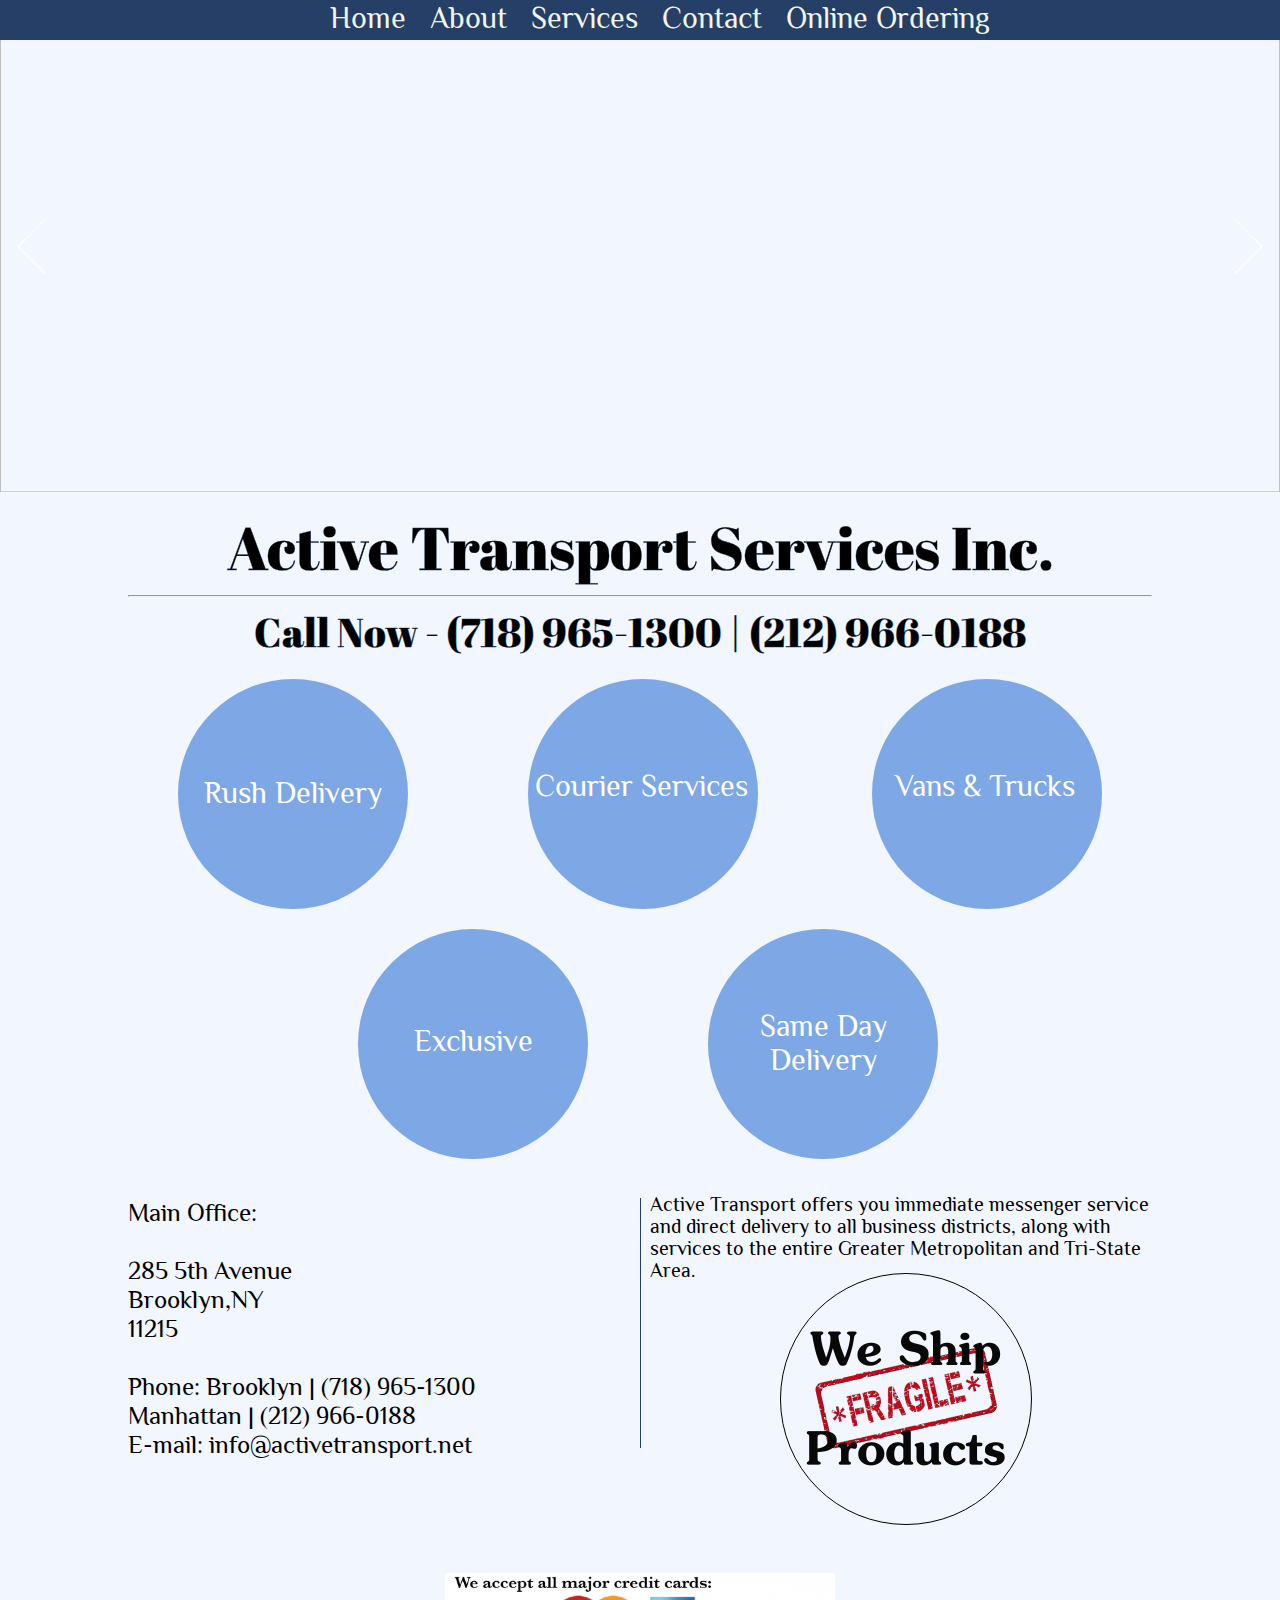
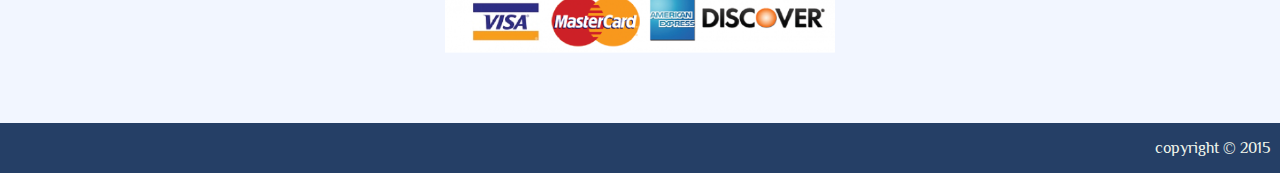
==== index.html @ a92ba281 "added files" ====
<!DOCTYPE html>
<html>

<link rel="stylesheet" type="text/CSS" href="style.css">
<meta name="viewport" content="width=device-width,initial-scale=1.0"/>
<link rel='stylesheet' media='screen and (max-width: 639px)' href='stylemobile.css' />
<link rel='stylesheet' media='screen and (min-width:640px) and (max-width: 785px)' href='landmobile.css' />
<meta charset="uft-8">
<meta name="viewport" content="width=device-width, initial-scale=1" />

<head>

	<link href='https://fonts.googleapis.com/css?family=Philosopher' rel='stylesheet' type='text/css'>	
	<link href='https://fonts.googleapis.com/css?family=Playfair+Display:400,900' rel='stylesheet' type='text/css'>
	<link href='https://fonts.googleapis.com/css?family=Abril+Fatface' rel='stylesheet' type='text/css'>
	<link href='https://fonts.googleapis.com/css?family=Dancing+Script:400,700' rel='stylesheet' type='text/css'>
	<script type="text/javascript" src="js/jquery-1.9.1.min.js"></script>
    <script type="text/javascript" src="js/jssor.slider.mini.js"></script>
	<title>Active Transport Services</title>
</head>

<body>
	<div id="banner">
	
		<nav>
			<ul>
				<li class="H"><a href="index.html">Home</li></a>
				<li><a href="about.html">About</li></a>
				<li><a href="services.html">Services</li></a>
				<li><a href="contact.html">Contact</li></a>
				<li><a href="online.html">Online Ordering</li></a>
			</ul>
		</nav>
	</div>	
	<div id="mainpic">
	
		   <div id="jssor_1" style="position: relative; margin: 0 auto; top: 0px; left: 0px; width: 1300px; height: 500px; overflow: hidden; visibility: hidden;">
        <!-- Loading Screen -->
        <div data-u="loading" style="position: absolute; top: 0px; left: 0px;">
            <div style="filter: alpha(opacity=70); opacity: 0.7; position: absolute; display: block; top: 0px; left: 0px; width: 100%; height: 100%;"></div>
            <div style="position:absolute;display:block;background:url('img/loading.gif') no-repeat center center;top:0px;left:0px;width:100%;height:100%;"></div>
        </div>
        <div data-u="slides" style="cursor: default; position: relative; top: 0px; left: 0px; width: 1300px; height: 500px; overflow: hidden;">
            <div data-p="225.00" style="display: none;">
                <img data-u="image" src="img/red.jpg" />
                
                <div data-u="caption" data-t="0" style="position: absolute; top: 100px; left: 600px; width: 445px; height: 300px;">
                   
                    
                    
                    
     
               </div>
                <div data-u="caption" data-t="5" style="position: absolute; top: 120px; left: 650px; width: 470px; height: 220px;">
                   
                    <div style="position: absolute; top: 4px; left: 45px; width: 379px; height: 213px; overflow: hidden;">
                       
                    </div>
                    
     
             </div>
            </div>
            <div data-p="225.00" style="display: none;">
                <img data-u="image" src="img/purple.jpg" />
            </div>
            <div data-p="225.00" style="display: none;">
                <img data-u="image" src="img/blue.jpg" />
            </div>
        </div>
        <!-- Bullet Navigator--> 
        <div data-u="navigator" class="jssorb05" style="bottom:16px;right:6px;" data-autocenter="1"> 
            <!-- bullet navigator item prototype -->
            <div data-u="prototype" style="width:16px;height:16px;"></div>
        </div>
        <!-- Arrow Navigator -->
        <span data-u="arrowleft" class="jssora22l" style="top:300px;left:12px;width:40px;height:58px;" data-autocenter="2"></span>
        <span data-u="arrowright" class="jssora22r" style="top:300px;right:12px;width:40px;height:58px;" data-autocenter="2"></span>
        
    </div>
		
	</div>

		
	<div id="midcontent">
		<p id="title"> Active Transport Services Inc.</p>
			<hr>
        <p id="title2"> Call Now - (718) 965-1300 | (212) 966-0188 </p>
        <p id="title3"> Call Now - (718) 965-1300 | (212) 966-0188 </p>
        <div id="buttonWrapper">
    		<div id="serv1"><p class="sdd">Rush Delivery</p></div>
    		<div id="serv2"><p class="cs">Courier Services</p></div>
    		<div id="serv3"><p class="vt">Vans & Trucks</p></div>
            <div id="serv4"><p class="c4">Exclusive</p></div>
            <div id="serv5"><p class="c5">Same Day Delivery</p></div>
        </div>
	</div>

	<div id="bcontent">
		<div id="tbox">
			<p id="info">Main Office:<br><br>285 5th Avenue<br>Brooklyn,NY<br>11215 <br><br>
				Phone: Brooklyn | (718) 965-1300 <br> Manhattan | (212) 966-0188<br>E-mail: info@activetransport.net
			</p>
			<!--div id="map">
				<script type="text/javascript"
						src="http://www.webestools.com/google_map_gen.js?lati=40.6736379&long=-73.98220400000002&zoom=18&width=512&height=300&mapType=normal&map_btn_normal=yes&map_btn_satelite=yes&map_btn_mixte=yes&map_small=yes&marqueur=yes&info_bulle=">
						
						</script><br /><a href="http://www.webestools.com/google-maps-code-generator-insert-map-on-website-javascript-free-google-map-script.html"></a>
			</div-->
			
			<div id="mobilemap">
				<script type="text/javascript"
						src="http://www.webestools.com/google_map_gen.js?lati=40.6736379&long=-73.98220400000002&zoom=18&width=360&height=200&mapType=normal&map_btn_normal=yes&map_btn_satelite=yes&map_btn_mixte=yes&map_small=yes&marqueur=yes&info_bulle=">
						
						</script><br /><a href="http://www.webestools.com/google-maps-code-generator-insert-map-on-website-javascript-free-google-map-script.html"></a>
			</div>
		</div>
			
		<div id="bbox">
			<p class="description">Active Transport offers you immediate messenger service and direct delivery to all business districts, along with services to the entire Greater Metropolitan and Tri-State Area.</p>
			
			<img src="Fragile.png" id="fragile"/>
		</div>
	</div>

    <div id="cardContainer">
        <img id="cardimg" src="img/cardinfo.png">
    </div>
	
	<div id="footer">
		<p id="foot">copyright &copy; 2015</p>
	</div>
	
</body>
<script>
        jQuery(document).ready(function ($) {
            
            var jssor_1_SlideoTransitions = [
              [{b:5500.0,d:3000.0,o:-1.0,r:240.0,e:{r:2.0}}],
              [{b:-1.0,d:1.0,o:-1.0,c:{x:51.0,t:-51.0}},{b:0.0,d:1000.0,o:1.0,c:{x:-51.0,t:51.0},e:{o:7.0,c:{x:7.0,t:7.0}}}],
              [{b:-1.0,d:1.0,o:-1.0,sX:9.0,sY:9.0},{b:1000.0,d:1000.0,o:1.0,sX:-9.0,sY:-9.0,e:{sX:2.0,sY:2.0}}],
              [{b:-1.0,d:1.0,o:-1.0,r:-180.0,sX:9.0,sY:9.0},{b:2000.0,d:1000.0,o:1.0,r:180.0,sX:-9.0,sY:-9.0,e:{r:2.0,sX:2.0,sY:2.0}}],
              [{b:-1.0,d:1.0,o:-1.0},{b:3000.0,d:2000.0,y:180.0,o:1.0,e:{y:16.0}}],
              [{b:-1.0,d:1.0,o:-1.0,r:-150.0},{b:7500.0,d:1600.0,o:1.0,r:150.0,e:{r:3.0}}],
              [{b:10000.0,d:2000.0,x:-379.0,e:{x:7.0}}],
              [{b:10000.0,d:2000.0,x:-379.0,e:{x:7.0}}],
              [{b:-1.0,d:1.0,o:-1.0,r:288.0,sX:9.0,sY:9.0},{b:9100.0,d:900.0,x:-1400.0,y:-660.0,o:1.0,r:-288.0,sX:-9.0,sY:-9.0,e:{r:6.0}},{b:10000.0,d:1600.0,x:-200.0,o:-1.0,e:{x:16.0}}]
            ];
            
            var jssor_1_options = {
              $AutoPlay: true,
              $SlideDuration: 850,
              $SlideEasing: $Jease$.$OutQuint,
              $CaptionSliderOptions: {
                $Class: $JssorCaptionSlideo$,
                $Transitions: jssor_1_SlideoTransitions
              },
              $ArrowNavigatorOptions: {
                $Class: $JssorArrowNavigator$
              },
              $BulletNavigatorOptions: {
                $Class: $JssorBulletNavigator$
              }
            };
            
            var jssor_1_slider = new $JssorSlider$("jssor_1", jssor_1_options);
            
            //responsive code begin
            //you can remove responsive code if you don't want the slider scales while window resizes
            function ScaleSlider() {
                var refSize = jssor_1_slider.$Elmt.parentNode.clientWidth;
                if (refSize) {
                    refSize = Math.min(refSize, 1920);
                    jssor_1_slider.$ScaleWidth(refSize);
                }
                else {
                    window.setTimeout(ScaleSlider, 30);
                }
            }
            ScaleSlider();
            $(window).bind("load", ScaleSlider);
            $(window).bind("resize", ScaleSlider);
            $(window).bind("orientationchange", ScaleSlider);
            //responsive code end
        });
    </script>
 <style>
        
        /* jssor slider bullet navigator skin 05 css */
        /*
        .jssorb05 div           (normal)
        .jssorb05 div:hover     (normal mouseover)
        .jssorb05 .av           (active)
        .jssorb05 .av:hover     (active mouseover)
        .jssorb05 .dn           (mousedown)
        */
        .jssorb05 {
            position: absolute;
        }
        .jssorb05 div, .jssorb05 div:hover, .jssorb05 .av {
            position: absolute;
            /* size of bullet elment */
            width: 16px;
            height: 16px;
            overflow: hidden;
            cursor: pointer;
        }
        .jssorb05 div { background-position: -7px -7px; }
        .jssorb05 div:hover, .jssorb05 .av:hover { background-position: -37px -7px; }
        .jssorb05 .av { background-position: -67px -7px; }
        .jssorb05 .dn, .jssorb05 .dn:hover { background-position: -97px -7px; }

        /* jssor slider arrow navigator skin 22 css */
        /*
        .jssora22l                  (normal)
        .jssora22r                  (normal)
        .jssora22l:hover            (normal mouseover)
        .jssora22r:hover            (normal mouseover)
        .jssora22l.jssora22ldn      (mousedown)
        .jssora22r.jssora22rdn      (mousedown)
        */
        .jssora22l, .jssora22r {
            display: block;
            position: absolute;
            /* size of arrow element */
            width: 40px;
            height: 58px;
            cursor: pointer;
            background: url('img/a22.png') center center no-repeat;
            overflow: hidden;
        }
        .jssora22l { background-position: -10px -31px; }
        .jssora22r { background-position: -70px -31px; }
        .jssora22l:hover { background-position: -130px -31px; }
        .jssora22r:hover { background-position: -190px -31px; }
        .jssora22l.jssora22ldn { background-position: -250px -31px; }
        .jssora22r.jssora22rdn { background-position: -310px -31px; }
    </style>
</html>
---- style.css ----
body{
	margin:0px;
	background-color: #F2F6FF;
}

img{
	width:100%;
	height:100%;
}

#banner{
	position:fixed;
	width:100%;
	height:40px;
	background:#253F66;
	z-index:999;

}
		
nav{
	position:relative;
	margin:auto;
	margin-top:-15px;
	text-align:center;
	width:100%;
	height:40px;
}
	
li{
	display:inline;
	font-size:30px;
	padding:10px;
	color:#f1f6ec;
	font-family: 'Philosopher', sans-serif;
	
}

a{
text-decoration:none;
color:#f1f6ec;
}

li:hover{	
  text-shadow: 0px 0px 20px #3c5523;	
}

.H:active{
text-shadow: 0px 0px 20px #3c5523;
}

#mainpic{
	position:relative;
	margin:auto;
	text-align:center;
}
	

#midcontent{
	position:relative;
	margin:auto;
	margin-top:15px;
	width:1024px;
	height:400px;
	border-radius:5px;
}

#title{
position:relative;
margin:auto;
text-align:center;
width:100%;
color:#000;
font-size:60px;
font-family: 'Abril Fatface', cursive;
-webkit-text-stroke: .3px #253F66;

}

#title2{
position:relative;
margin:auto;
display: block;
text-align:center;
width:100%;
color:#000;
font-size:40px;
font-family: 'Abril Fatface', cursive;
-webkit-text-stroke: .3px #253F66;

}
#title3{
position:relative;
margin:auto;
display: none;
margin-left: 100px;
text-align:center;
width:100%;
color:#000;
font-size:40px;
font-family: 'Abril Fatface', cursive;
-webkit-text-stroke: .3px #253F66;

}

#buttonWrapper {
	position: relative;
	width: 100%;
	height: 400px;
	margin-top: 20px;
}

#serv1{
	position:absolute;
	left:50px;
	background:#7EA7E5;
	border-radius:100%;
	width:230px;
	height:230px;
}
	
#serv1:hover{
	box-shadow: 0px 0px 20px #000;
}
	






#serv4{
	position:absolute;
	top: 250px;
	left:230px;
	background:#7EA7E5;
	border-radius:100%;
	width:230px;
	height:230px;
}
	
#serv4:hover{
	box-shadow: 0px 0px 20px #000;
}



.c4{
	position:absolute;
	color:#fff;
	font-size:30px;
	text-align:center;
		left:0;
		right:0;
	top:65px;
	font-family: 'Philosopher', sans-serif;
}






#serv5{
	position:absolute;
	top: 250px;
	left:580px;
	background:#7EA7E5;
	border-radius:100%;
	width:230px;
	height:230px;
}
	
#serv5:hover{
	box-shadow: 0px 0px 20px #000;
}



.c5{
	position:absolute;
	color:#fff;
	font-size:30px;
	text-align:center;
		left:0;
		right:0;
	top:50px;
	font-family: 'Philosopher', sans-serif;
}







.sdd{
	position:absolute;
	color:#fff;
	font-size:30px;
	text-align:center;
	top:29%;
		left:0;
		right:0;
	font-family: 'Philosopher', sans-serif;
}
	
#serv2{
	position:absolute;
	left:400px;
	background:#7EA7E5;
	border-radius:100%;
	width:230px;
	height:230px;
}
	
#serv2:hover{
	box-shadow: 0px 0px 20px #000;
}	
		
.cs{
	position:absolute;
	color:#fff;
	font-size:30px;
	text-align:center;
	top:60px;
	left:7px;
	font-size:30px;
	font-family: 'Philosopher', sans-serif;
}

#serv3{
	position:absolute;
	/*top:100px;*/
	right:50px;
	background:#7EA7E5;
	border-radius:100%;
	width:230px;
	height:230px;
}
	
#serv3:hover{
	box-shadow: 0px 0px 20px #000;
}	

.vt{
	position:absolute;
	color:#fff;
	font-size:30px;
	text-align:center;
	top:60px;
	left:23px;
	font-size:30px;
	font-family: 'Philosopher', sans-serif;
}	
	
#bcontent{
	position:relative;
	width:1024px;
	/* below is original box height with google maps
	height:600px; */
	/* below is box height without google maps */
	height: 400px;
	margin:auto;
	margin-top: 266px;
}

#tbox{
	position:absolute;
	width:512px;
	height:600px;

}

#info{
	/*position:absolute;*/
	top:260px;
	width:512px;
	height:250px;
	color:#000;
	font-size:25px;
	/*padding-top:50px;*/
	text-align:left;
	font-family: 'Philosopher', sans-serif;
	border-right: solid 1px #253F66;
}

#map{
	position:absolute;
	top:25px;
	display:inline;
}
	
#mobilemap{
	position:absolute;
	top:0px;
	display:none;
	left:5px;
}
	
#bbox{
	position:absolute;
	width:512px;
	left:512px;
	height:600px;
}
	
.description{
	position:absolute;
	left:10px;
	color:#000;
	font-family: 'Philosopher', sans-serif;
	font-size:20px;
	width:512px;
	height:300px;
	text-align:left;
}
	
#fragile{
	position:absolute;
	top:100px;
	right:120px;
	width:auto;
	height:250px;
	border-radius:100%;
	border:1px solid black;
	
}




#cardContainer {
	position: relative;
	margin-right: auto;
	margin-left: auto;
	margin-bottom: 60px;
	left: 0;
	right: 0;
	width: 390px;
	height: 90px;
}

#cardimg {
	width: 100%;
	height: 100%;
}



#footer {
width:100%;
height:50px;
position:relative;
background:#253F66;
}

#foot {
color:#f1f6ec;
position:absolute;
right:10px;
font-family: 'Philosopher', sans-serif;
}





@media (max-width: 875px) {
	li {
		font-size:20px;
	}

	nav {
   		margin-top: -8px;
   	}


}
---- stylemobile.css ----
@media screen and (max-width:639px){
body{
	margin:0px;
	background-color: #F2F6FF;
}
img{
	width: 100%;
	height:100%;
	}

#banner{
	position: fixed;
	width:100%;
	height:40px;
	background: #253F66;
	}

nav{
	position:relative;
	left:-15px;
	margin-top:-6px;
	text-align:left;
	width:375px;
	height:40px;
	}

li{
	display:inline;
	font-size:15px;
	padding:3px;
	color:#f1f6ec;
	font-family: 'Philosopher', sans-serif;
	}

a{
	text-decoration:none;
	color:#f1f6ec;
	}

li:hover{
	text-shadow:0px 0px 0px #3c5523;
	}

.H:active{
	text-shadow: 0px 0px 20px #3c5523;
	}
	
#mainpic{
	position:relative;
	margin:auto;
	width:100%;
	}

#midcontent{
	position:relative;
	margin:auto;
	width:370px;
	height:200px;
	border-radius:5px;
	}

#title{
	position:relative;
	margin:auto;
	text-align:center;
	width:370px;
	color:#000;
	font-size:25.5px;
	font-family: 'Abril Fatface', cursive;
	-webkit-text-stroke: .3px #253F66;
	}
	#title2{
	position:relative;
	margin:auto;
	display: none;
	text-align:center;
	width:370px;
	color:#000;
	font-size:28px;
	font-family: 'Abril Fatface', cursive;
	-webkit-text-stroke: .3px #253F66;
	}
#title3{
	position:relative;
	margin:auto;
	display: block;
	margin-left:;
	text-align:center;
	width:370px;
	color:#000;
	font-size:18px;
	font-family: 'Abril Fatface', cursive;
	-webkit-text-stroke: .3px #253F66;
	}
#serv1{
	position:absolute;
	top:5%;
	left:10px;
	background:#7EA7E5;
	border-radius:100%;
	width:113px;
	height:113px;
	}
	
#serv1:hover{
	box-shadow:0px 0px 0px #000;
	}
	
.sdd{
    left: 0;
    right: 0;
    top: 0;
    bottom: 0;
    margin-left: auto;
    margin-right: auto;
    font-size: 1.4em;
padding-top: 8.5%;
	}
	
#serv2{
	position:absolute;
	top:5%;
	left:130px;
	background:#7EA7E5;
	border-radius:100%;
	width:113px;
	height:113px;
	}
	
#serv2:hover{
	box-shadow:0px 0px 0px #000;
	}
	
.cs{
    left: 0;
    right: 0;
    top: 0;
    bottom: 0;
    margin-left: auto;
    margin-right: auto;
    font-size: 1.4em;
	padding-top: 8.5%;
	}	
	
#serv3{
	position:absolute;
	top:5%;
	left:250px;
	background:#7EA7E5;
	border-radius:100%;
	width:113px;
	height:113px;
	}
	
#serv3:hover{
	box-shadow:0px 0px 0px #000;
	}

	#serv4{
	position:absolute;
	top:37%;
	left:190px;
	background:#7EA7E5;
	border-radius:100%;
	width:113px;
	height:113px;
	}
	
#serv4:hover{
	box-shadow:0px 0px 0px #000;
	}
	
.vt{
    left: 0;
    right: 0;
    top: 0;
    bottom: 0;
    margin-left: auto;
    margin-right: auto;
    font-size: 1.4em;
	padding-top: 8.5%;
	}	

	.c4{
    left: 0;
    right: 0;
    top: 10px;
    bottom: 0;
    margin-left: auto;
    margin-right: auto;
    font-size: 1.4em;
	padding-top: 8.5%;
	}

	#serv5{
	position:absolute;
	top:37%;
	left:70px;
	background:#7EA7E5;
	border-radius:100%;
	width:113px;
	height:113px;
	}
	
#serv5:hover{
	box-shadow:0px 0px 0px #000;
	}
		.c5{
    left: 0;
    right: 0;
    top: 0;
    bottom: 0;
    margin-left: auto;
    margin-right: auto;
    font-size: 1.4em;
	padding-top: 8.5%;
	}

#bcontent{
	position:relative;
	width:370px;
	height:700px;
	margin:auto;
	
	}	
	
#tbox{
	position:absolute;
	width:370px;
	height:410px;
	top: 270px;
	}
	
#info{
	position:absolute;
	top:150px;
	width:370px;
	height:250px;
	color:#000;
	font-size:20px;
	padding-top:50px;
	text-align:left;
	font-family: 'Philosopher', sans-serif;
	}
	
#map{
	position:absolute;
	top:25px;
	display:none;
	}
	
#mobilemap{
	position:absolute;
	top:-50px;
	display:inline;
	left:5px;
}

#bbox{
	position:absolute;
	width:370px;
	top:105%;
	left:0;
	height:300px;
	}
	
.description{
	position:absolute;
	left:0;
	color:#253F66;
	font-family: 'Philosopher', sans-serif;
	font-size:20px;
	width:370px;
	height:300px;
	text-align:center;
	}
	
#fragile{
	position:absolute;
	top:150px;
	right:110px;
	width:150px;
	height:auto;
	border-radius:100%;
	border: 1px solid black;
	}
	
#footer{
	position:relative;
	top:330px;
	width:100%;
	background:#253F66;
	}

#foot{
    color: #f1f6ec;
    text-align: center;
    position: relative;
    bottom: -15px;
    left: 0px;
    /* right: 120px; */
    font-family: 'Philosopher', sans-serif;
}

#cardContainer{
	top: 370px;
}
---- landmobile.css ----
@media only screen and (min-width:640px) and (max-width: 785px) {
body{
	margin:0px;
	background-color: black;
}
img{
	width: 100%;
	height:100%;
	}

#banner{
	position: fixed;
	width:100%;
	height:40px;
	background: #253F66;
	}

nav{
	position:relative;
	left:-15px;
	margin-top:-6px;
	text-align:left;
	width:375px;
	height:40px;
	}

li{
	display:inline;
	font-size:15px;
	padding:3px;
	color:#f1f6ec;
	font-family: 'Philosopher', sans-serif;
	}

a{
	text-decoration:none;
	color:#f1f6ec;
	}

li:hover{
	text-shadow:0px 0px 0px #3c5523;
	}

.H:active{
	text-shadow: 0px 0px 20px #3c5523;
	}
	
#mainpic{
	position:relative;
	margin:auto;
	width:100%;
	}

#midcontent{
	position:relative;
	margin:auto;
	width:370px;
	height:200px;
	border-radius:5px;
	}

#title{
	position:relative;
	margin:auto;
	text-align:center;
	width:370px;
	color:#000;
	font-size:25.5px;
	font-family: 'Abril Fatface', cursive;
	-webkit-text-stroke: .3px #253F66;
	}
	#title2{
	position:relative;
	margin:auto;
	display: none;
	text-align:center;
	width:370px;
	color:#000;
	font-size:28px;
	font-family: 'Abril Fatface', cursive;
	-webkit-text-stroke: .3px #253F66;
	}
#title3{
	position:relative;
	margin:auto;
	display: block;
	margin-left:;
	text-align:center;
	width:370px;
	color:#000;
	font-size:18px;
	font-family: 'Abril Fatface', cursive;
	-webkit-text-stroke: .3px #253F66;
	}
#serv1{
	position:absolute;
	top:5%;
	left:10px;
	background:#7EA7E5;
	border-radius:100%;
	width:113px;
	height:113px;
	}
	
#serv1:hover{
	box-shadow:0px 0px 0px #000;
	}
	
.sdd{
    left: 0;
    right: 0;
    top: 0;
    bottom: 0;
    margin-left: auto;
    margin-right: auto;
    font-size: 1.4em;
padding-top: 8.5%;
	}
	
#serv2{
	position:absolute;
	top:5%;
	left:130px;
	background:#7EA7E5;
	border-radius:100%;
	width:113px;
	height:113px;
	}
	
#serv2:hover{
	box-shadow:0px 0px 0px #000;
	}
	
.cs{
    left: 0;
    right: 0;
    top: 0;
    bottom: 0;
    margin-left: auto;
    margin-right: auto;
    font-size: 1.4em;
	padding-top: 8.5%;
	}	
	
#serv3{
	position:absolute;
	top:5%;
	left:250px;
	background:#7EA7E5;
	border-radius:100%;
	width:113px;
	height:113px;
	}
	
#serv3:hover{
	box-shadow:0px 0px 0px #000;
	}

	#serv4{
	position:absolute;
	top:37%;
	left:190px;
	background:#7EA7E5;
	border-radius:100%;
	width:113px;
	height:113px;
	}
	
#serv4:hover{
	box-shadow:0px 0px 0px #000;
	}
	
.vt{
    left: 0;
    right: 0;
    top: 0;
    bottom: 0;
    margin-left: auto;
    margin-right: auto;
    font-size: 1.4em;
	padding-top: 8.5%;
	}	

	.c4{
    left: 0;
    right: 0;
    top: 10px;
    bottom: 0;
    margin-left: auto;
    margin-right: auto;
    font-size: 1.4em;
	padding-top: 8.5%;
	}

	#serv5{
	position:absolute;
	top:37%;
	left:70px;
	background:#7EA7E5;
	border-radius:100%;
	width:113px;
	height:113px;
	}
	
#serv5:hover{
	box-shadow:0px 0px 0px #000;
	}
		.c5{
    left: 0;
    right: 0;
    top: 0;
    bottom: 0;
    margin-left: auto;
    margin-right: auto;
    font-size: 1.4em;
	padding-top: 8.5%;
	}

#bcontent{
	position:relative;
	width:370px;
	height:700px;
	margin:auto;
	
	}	
	
#tbox{
	position:absolute;
	width:370px;
	height:410px;
	top: 270px;
	}
	
#info{
	position:absolute;
	top:150px;
	width:370px;
	height:250px;
	color:#000;
	font-size:20px;
	padding-top:50px;
	text-align:left;
	font-family: 'Philosopher', sans-serif;
	}
	
#map{
	position:absolute;
	top:25px;
	display:none;
	}
	
#mobilemap{
	position:absolute;
	top:-50px;
	display:inline;
	left:5px;
}

#bbox{
	position:absolute;
	width:370px;
	top:105%;
	left:0;
	height:300px;
	}
	
.description{
	position:absolute;
	left:0;
	color:#253F66;
	font-family: 'Philosopher', sans-serif;
	font-size:20px;
	width:370px;
	height:300px;
	text-align:center;
	}
	
#fragile{
	position:absolute;
	top:150px;
	right:110px;
	width:150px;
	height:auto;
	border-radius:100%;
	border: 1px solid black;
	}
	
#footer{
	position:relative;
	top:330px;
	width:100%;
	background:#253F66;
	}

#foot{
    color: #f1f6ec;
    text-align: center;
    position: relative;
    bottom: -15px;
    left: 0px;
    /* right: 120px; */
    font-family: 'Philosopher', sans-serif;
}

#cardContainer{
	top: 370px;	
	
	
	
	
}
	}
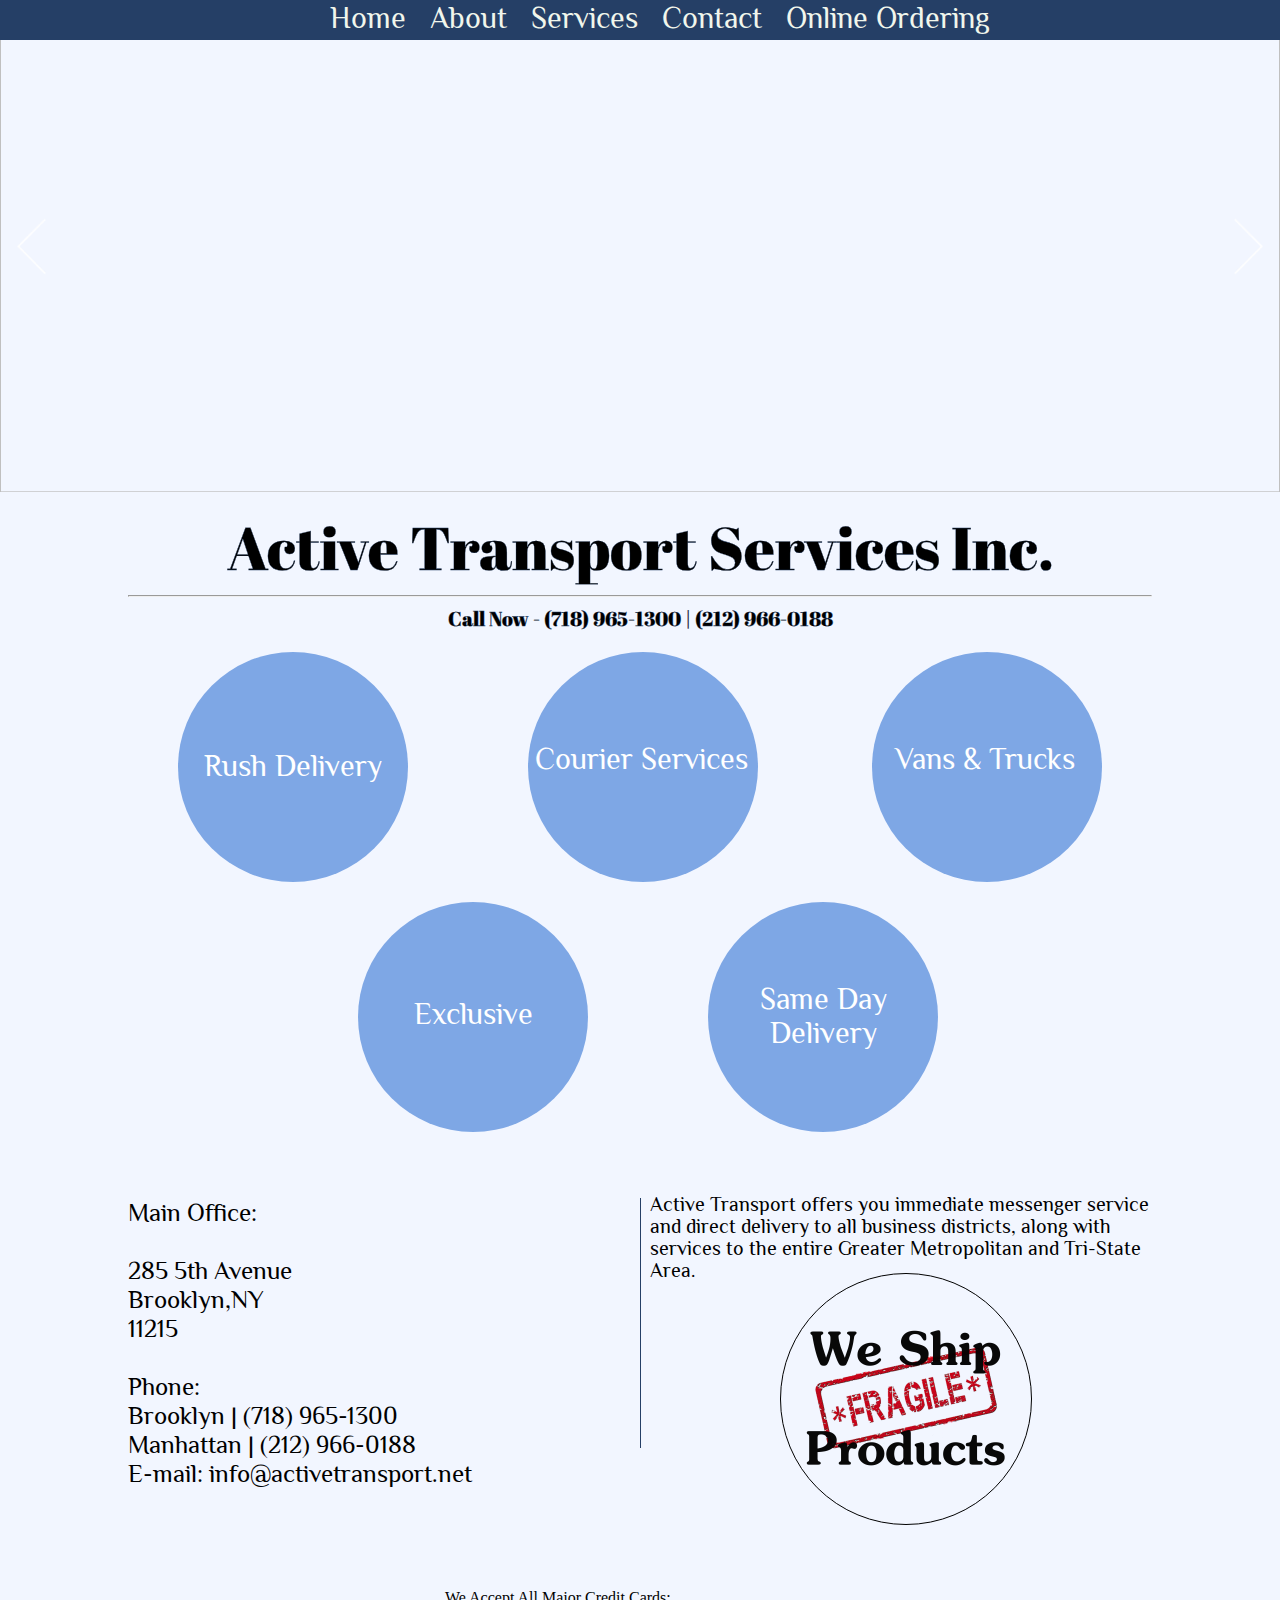
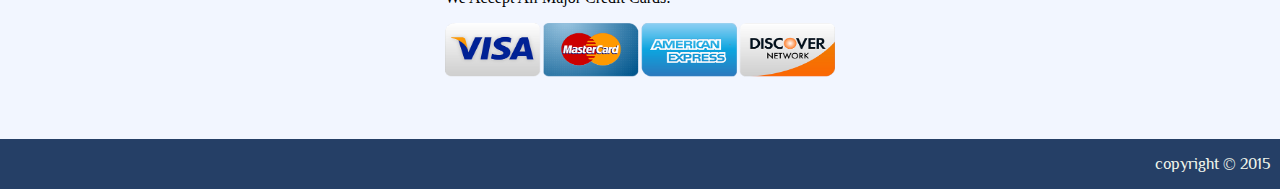
==== commit be8d3bb3: "added files" ====
--- a/index.html
+++ b/index.html
@@ -86,19 +86,20 @@
 			<hr>
         <p id="title2"> Call Now - (718) 965-1300 | (212) 966-0188 </p>
         <p id="title3"> Call Now - (718) 965-1300 | (212) 966-0188 </p>
-        <div id="buttonWrapper">
+
+     <div id="buttonWrapper">
     		<div id="serv1"><p class="sdd">Rush Delivery</p></div>
     		<div id="serv2"><p class="cs">Courier Services</p></div>
     		<div id="serv3"><p class="vt">Vans & Trucks</p></div>
             <div id="serv4"><p class="c4">Exclusive</p></div>
             <div id="serv5"><p class="c5">Same Day Delivery</p></div>
         </div>
-	</div>
+	</div> 
 
 	<div id="bcontent">
 		<div id="tbox">
 			<p id="info">Main Office:<br><br>285 5th Avenue<br>Brooklyn,NY<br>11215 <br><br>
-				Phone: Brooklyn | (718) 965-1300 <br> Manhattan | (212) 966-0188<br>E-mail: info@activetransport.net
+				Phone:<br> Brooklyn | (718) 965-1300 <br> Manhattan | (212) 966-0188 <br>E-mail: info@activetransport.net
 			</p>
 			<!--div id="map">
 				<script type="text/javascript"
@@ -123,7 +124,8 @@
 	</div>
 
     <div id="cardContainer">
-        <img id="cardimg" src="img/cardinfo.png">
+        <p>We Accept All Major Credit Cards:</p>
+        <img id="cardimg" src="img/cards_logo.png">
     </div>
 	
 	<div id="footer">
@@ -183,7 +185,8 @@
             //responsive code end
         });
     </script>
- <style>
+    
+<style>
         
         /* jssor slider bullet navigator skin 05 css */
         /*
@@ -234,7 +237,7 @@
         .jssora22r:hover { background-position: -190px -31px; }
         .jssora22l.jssora22ldn { background-position: -250px -31px; }
         .jssora22r.jssora22rdn { background-position: -310px -31px; }
-    </style>
+    </style>  
 </html>
 	
 	
--- a/style.css
+++ b/style.css
@@ -62,6 +62,7 @@
 	width:1024px;
 	height:400px;
 	border-radius:5px;
+	background: ---red;
 }
 
 #title{
@@ -83,7 +84,7 @@
 text-align:center;
 width:100%;
 color:#000;
-font-size:40px;
+font-size:20px;
 font-family: 'Abril Fatface', cursive;
 -webkit-text-stroke: .3px #253F66;
 
@@ -342,7 +343,7 @@
 
 #cardimg {
 	width: 100%;
-	height: 100%;
+	height: 60%;
 }
 
 
--- a/landmobile.css
+++ b/landmobile.css
@@ -1,8 +1,9 @@
 @media only screen and (min-width:640px) and (max-width: 785px) {
 body{
 	margin:0px;
-	background-color: black;
+	background-color:--- black;
 }
+
 img{
 	width: 100%;
 	height:100%;
@@ -17,16 +18,17 @@
 
 nav{
 	position:relative;
-	left:-15px;
-	margin-top:-6px;
+	left:-23px;
+	margin-top:-14px;
 	text-align:left;
-	width:375px;
+	width:728px;
 	height:40px;
+	background:--- red;
 	}
 
 li{
 	display:inline;
-	font-size:15px;
+	font-size:34px;
 	padding:3px;
 	color:#f1f6ec;
 	font-family: 'Philosopher', sans-serif;
@@ -53,16 +55,17 @@
 
 #midcontent{
 	position:relative;
-	margin:auto;
-	width:370px;
+	margin-left: 10px;
+	width:720px;
 	height:200px;
 	border-radius:5px;
+	background: ---red;
 	}
 
 #title{
 	position:relative;
-	margin:auto;
-	text-align:center;
+    margin-left: 5px;
+	text-align:left;
 	width:370px;
 	color:#000;
 	font-size:25.5px;
@@ -82,9 +85,9 @@
 	}
 #title3{
 	position:relative;
-	margin:auto;
+	margin-left: 380px;
+	margin-top: -44px;
 	display: block;
-	margin-left:;
 	text-align:center;
 	width:370px;
 	color:#000;
@@ -95,7 +98,7 @@
 #serv1{
 	position:absolute;
 	top:5%;
-	left:10px;
+	left:22px;
 	background:#7EA7E5;
 	border-radius:100%;
 	width:113px;
@@ -120,7 +123,7 @@
 #serv2{
 	position:absolute;
 	top:5%;
-	left:130px;
+	left:169px;
 	background:#7EA7E5;
 	border-radius:100%;
 	width:113px;
@@ -145,7 +148,7 @@
 #serv3{
 	position:absolute;
 	top:5%;
-	left:250px;
+	left:315px;
 	background:#7EA7E5;
 	border-radius:100%;
 	width:113px;
@@ -158,8 +161,8 @@
 
 	#serv4{
 	position:absolute;
-	top:37%;
-	left:190px;
+	top:6%;
+	left:615px;
 	background:#7EA7E5;
 	border-radius:100%;
 	width:113px;
@@ -194,8 +197,8 @@
 
 	#serv5{
 	position:absolute;
-	top:37%;
-	left:70px;
+	top:6%;
+	left:465px;
 	background:#7EA7E5;
 	border-radius:100%;
 	width:113px;
@@ -220,7 +223,8 @@
 	position:relative;
 	width:370px;
 	height:700px;
-	margin:auto;
+	margin-left: 6px;
+	margin-top: -400px;
 	
 	}	
 	
@@ -259,8 +263,8 @@
 #bbox{
 	position:absolute;
 	width:370px;
-	top:105%;
-	left:0;
+	top:65%;
+	left:380px;
 	height:300px;
 	}
 	
@@ -285,9 +289,11 @@
 	border: 1px solid black;
 	}
 	
+	
+	
 #footer{
 	position:relative;
-	top:330px;
+	top:110px;
 	width:100%;
 	background:#253F66;
 	}
@@ -303,10 +309,11 @@
 }
 
 #cardContainer{
-	top: 370px;	
-	
-	
-	
-	
+	top: 110px;	
+	height: 70px;
 }
-	}+	
+#cardContainer p {
+    font-size:20px;
+	font-family: 'Philosopher', sans-serif;
+}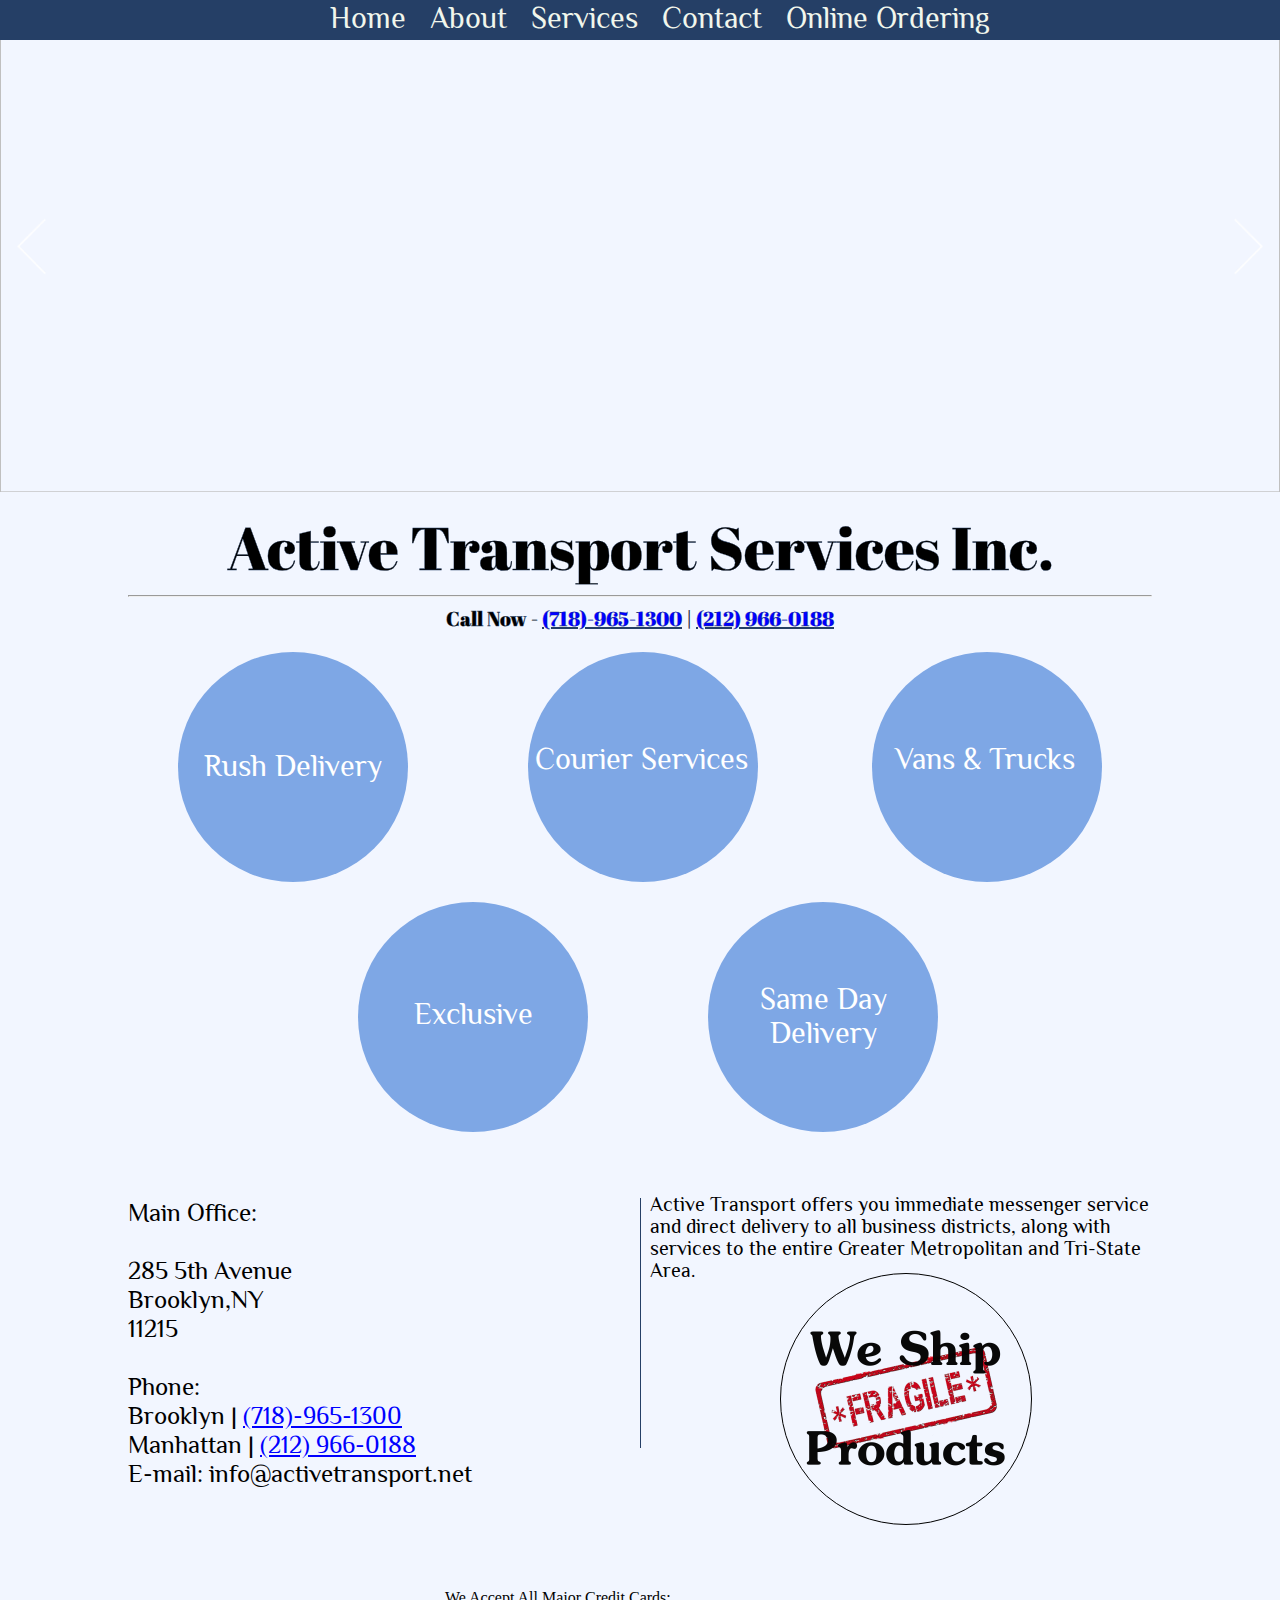
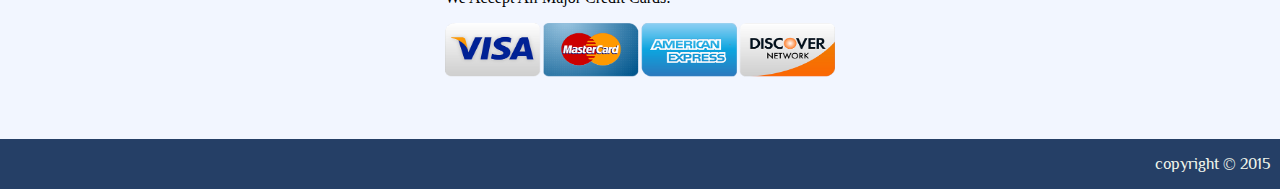
==== commit d737065c: "arreglo en enlace de #" ====
--- a/index.html
+++ b/index.html
@@ -84,8 +84,8 @@
 	<div id="midcontent">
 		<p id="title"> Active Transport Services Inc.</p>
 			<hr>
-        <p id="title2"> Call Now - (718) 965-1300 | (212) 966-0188 </p>
-        <p id="title3"> Call Now - (718) 965-1300 | (212) 966-0188 </p>
+        <p id="title2"> Call Now - <a href="tel:7189651300">(718)-965-1300</a> | <a href="tel:2129660188">(212) 966-0188</a>
+        <p id="title3"> Call Now - <a href="tel:7189651300">(718)-965-1300</a> | <a href="tel:2129660188">(212) 966-0188</a>
 
      <div id="buttonWrapper">
     		<div id="serv1"><p class="sdd">Rush Delivery</p></div>
@@ -99,7 +99,7 @@
 	<div id="bcontent">
 		<div id="tbox">
 			<p id="info">Main Office:<br><br>285 5th Avenue<br>Brooklyn,NY<br>11215 <br><br>
-				Phone:<br> Brooklyn | (718) 965-1300 <br> Manhattan | (212) 966-0188 <br>E-mail: info@activetransport.net
+				Phone:<br> Brooklyn | <a href="tel:7189651300">(718)-965-1300</a> <br> Manhattan | <a href="tel:2129660188">(212) 966-0188</a> <br>E-mail: info@activetransport.net
 			</p>
 			<!--div id="map">
 				<script type="text/javascript"
@@ -109,10 +109,7 @@
 			</div-->
 			
 			<div id="mobilemap">
-				<script type="text/javascript"
-						src="http://www.webestools.com/google_map_gen.js?lati=40.6736379&long=-73.98220400000002&zoom=18&width=360&height=200&mapType=normal&map_btn_normal=yes&map_btn_satelite=yes&map_btn_mixte=yes&map_small=yes&marqueur=yes&info_bulle=">
-						
-						</script><br /><a href="http://www.webestools.com/google-maps-code-generator-insert-map-on-website-javascript-free-google-map-script.html"></a>
+                <iframe src="https://www.google.com/maps/embed?pb=!1m18!1m12!1m3!1d3026.009161142395!2d-73.9824723!3d40.6737671!2m3!1f0!2f0!3f0!3m2!1i1024!2i768!4f13.1!3m3!1m2!1s0x89c25b0032084371%3A0xdad8814d263ed49f!2sActive+Transport+Services+Inc!5e0!3m2!1sen!2sus!4v1463250221706" width="360" height="300" frameborder="0" style="border:0" allowfullscreen></iframe>
 			</div>
 		</div>
 			
--- a/style.css
+++ b/style.css
@@ -39,6 +39,16 @@
 text-decoration:none;
 color:#f1f6ec;
 }
+
+#midcontent a{
+	color: blue;
+	text-decoration: underline;
+}
+#bcontent a{
+	color: blue;
+	text-decoration: underline;
+}
+
 
 li:hover{	
   text-shadow: 0px 0px 20px #3c5523;	
--- a/stylemobile.css
+++ b/stylemobile.css
@@ -221,6 +221,7 @@
 	width:370px;
 	height:700px;
 	margin:auto;
+	top: 90px;
 	
 	}	
 	
@@ -251,7 +252,7 @@
 	
 #mobilemap{
 	position:absolute;
-	top:-50px;
+	top:-150px;
 	display:inline;
 	left:5px;
 }
@@ -287,7 +288,7 @@
 	
 #footer{
 	position:relative;
-	top:330px;
+	top:420px;
 	width:100%;
 	background:#253F66;
 	}
@@ -303,6 +304,6 @@
 }
 
 #cardContainer{
-	top: 370px;
+	top: 450px;
 }
 
--- a/landmobile.css
+++ b/landmobile.css
@@ -38,6 +38,10 @@
 	text-decoration:none;
 	color:#f1f6ec;
 	}
+#midcontent a{
+	color: blue;
+	text-decoration: underline;
+}
 
 li:hover{
 	text-shadow:0px 0px 0px #3c5523;
@@ -256,7 +260,7 @@
 #mobilemap{
 	position:absolute;
 	top:-50px;
-	display:inline;
+	display:none;
 	left:5px;
 }
 
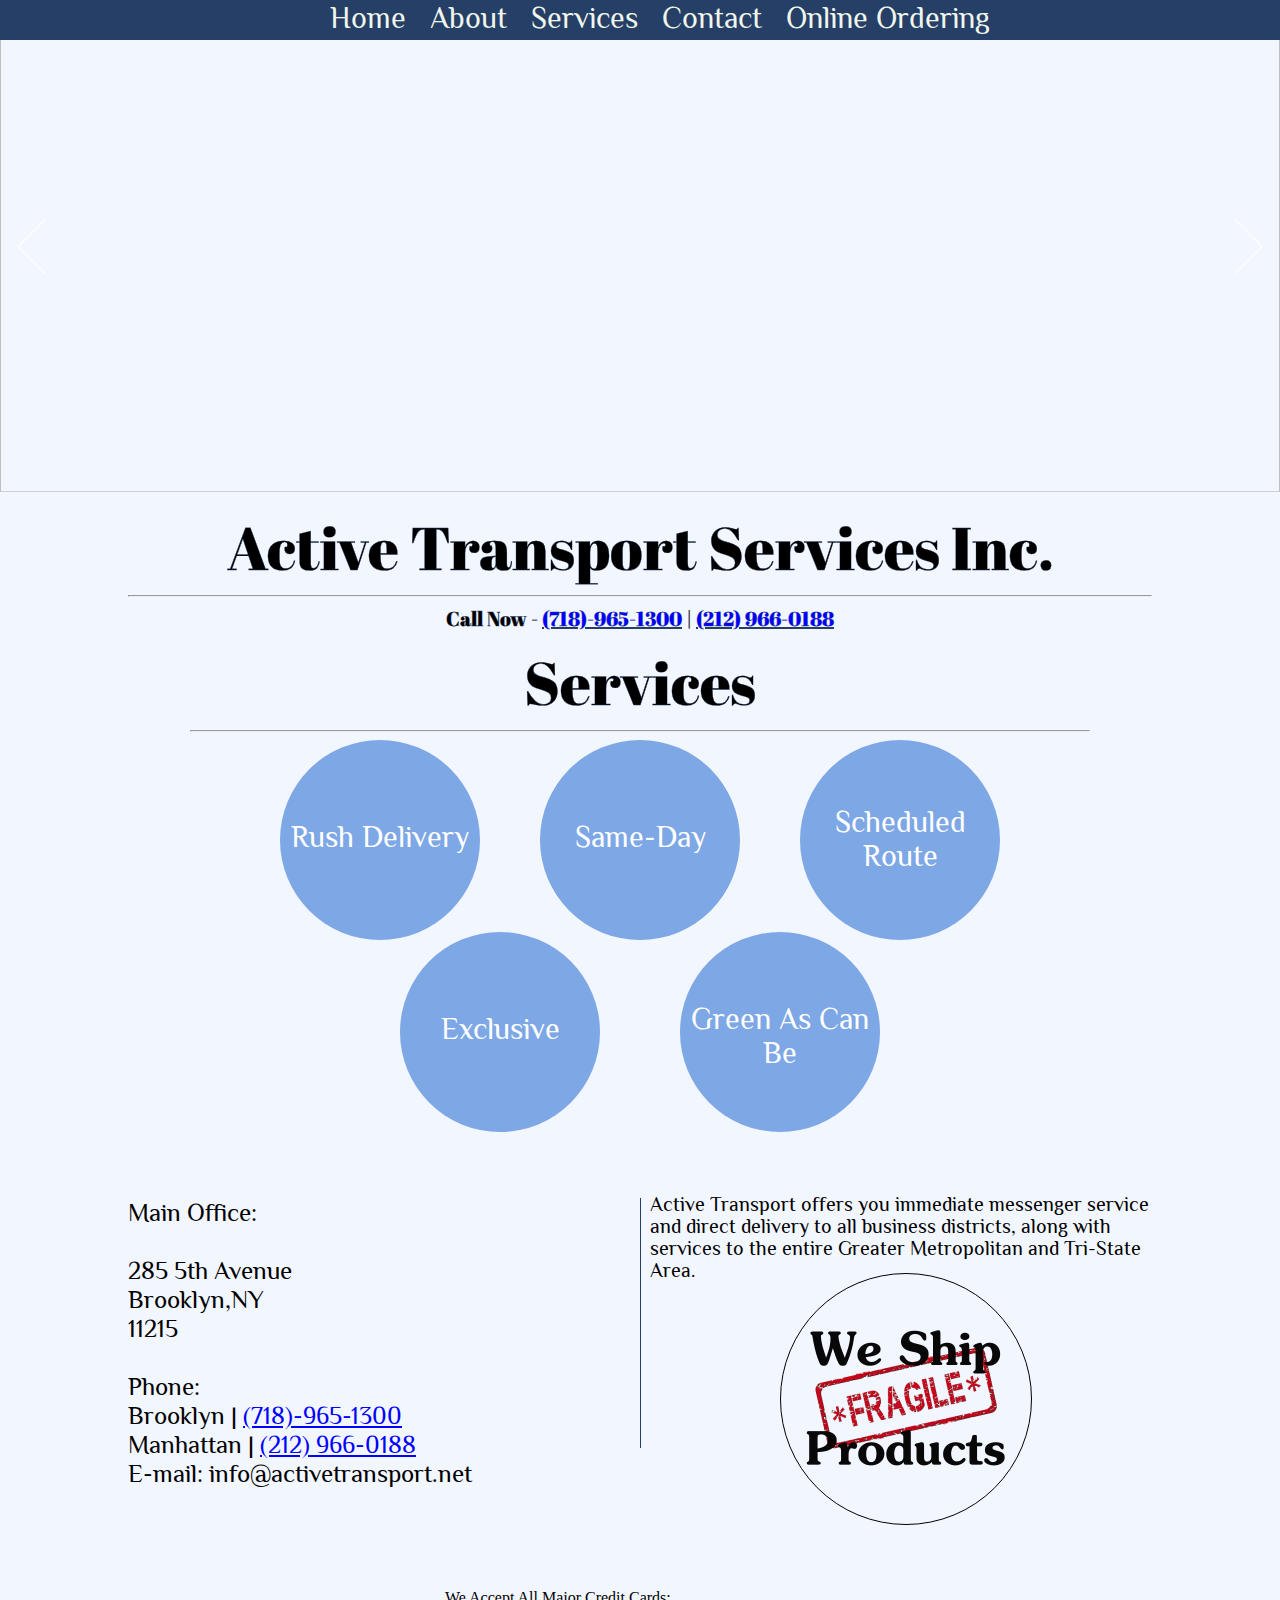
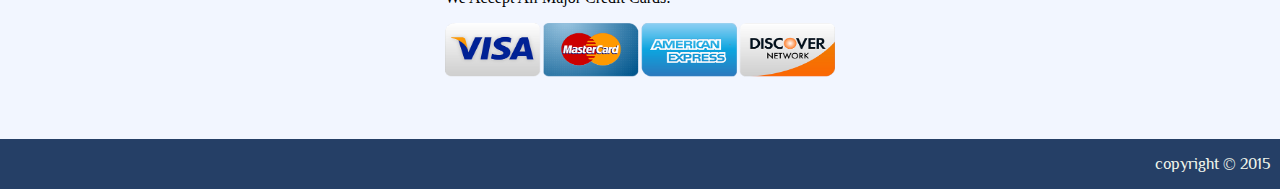
==== commit 111ac60f: "fixed circles" ====
--- a/index.html
+++ b/index.html
@@ -16,6 +16,7 @@
 	<link href='https://fonts.googleapis.com/css?family=Dancing+Script:400,700' rel='stylesheet' type='text/css'>
 	<script type="text/javascript" src="js/jquery-1.9.1.min.js"></script>
     <script type="text/javascript" src="js/jssor.slider.mini.js"></script>
+    <script type="text/javascript" src="http://ajax.googleapis.com/ajax/libs/jquery/1.7.1/jquery.min.js"></script>
 	<title>Active Transport Services</title>
 </head>
 
@@ -32,6 +33,25 @@
 			</ul>
 		</nav>
 	</div>	
+	
+	
+		<div id="box1">
+	
+	<div class="rd"><h1>Rush Delivery</h1> When it has to be there faster than our normal service,<br> just say Rush Delivery to our team.</p></div>
+
+	<div class="sds"><h1>Same-Day</h1> If you need it today, but not immediately, Same-Day Service is the most economical choice for your company.</div>
+
+	<div class="srs"><h1>Scheduled Route</h1> This regularly scheduled and most cost effective service offers prompt pick-up and delivery of your package 
+		between large institutions, hospitals, offices, and stores.</div>
+
+	<div class="es"><h1>Exclusive</h1> The Exclusive Service is for that special package that is delivered straight to its destination.</div>
+
+	<div class="g"><h1>Green As Can Be</h1>Most deliveries do not need large trucks which cause unnecessary pollutants.
+		Walkers use our subways; we at Active do not promote the use of buses at all.</div>
+	</div>
+	
+	
+	
 	<div id="mainpic">
 	
 		   <div id="jssor_1" style="position: relative; margin: 0 auto; top: 0px; left: 0px; width: 1300px; height: 500px; overflow: hidden; visibility: hidden;">
@@ -87,13 +107,38 @@
         <p id="title2"> Call Now - <a href="tel:7189651300">(718)-965-1300</a> | <a href="tel:2129660188">(212) 966-0188</a>
         <p id="title3"> Call Now - <a href="tel:7189651300">(718)-965-1300</a> | <a href="tel:2129660188">(212) 966-0188</a>
 
-     <div id="buttonWrapper">
-    		<div id="serv1"><p class="sdd">Rush Delivery</p></div>
-    		<div id="serv2"><p class="cs">Courier Services</p></div>
-    		<div id="serv3"><p class="vt">Vans & Trucks</p></div>
-            <div id="serv4"><p class="c4">Exclusive</p></div>
-            <div id="serv5"><p class="c5">Same Day Delivery</p></div>
-        </div>
+		<div id="midWrapper">
+			<p id="title">Services</p>
+			<hr>
+
+				
+				<div id="but1" class="button">
+				<p id="RD">Rush Delivery</p>
+				
+				</div>
+				
+				<div id="but2" class="button">
+				<p id="SDS">Same-Day</p>
+				
+				</div>
+				
+				<div id="but3" class="button">
+				<p id="SRS">Scheduled Route</p>
+				
+				</div>
+				
+				<div id="but4" class="button">
+				<p id="ES">Exclusive</p>
+				
+				</div>	
+				
+				<div id="but5" class="button">
+				<p id="G">Green As Can Be</p>
+				
+				</div>  
+
+			
+	</div>
 	</div> 
 
 	<div id="bcontent">
@@ -235,6 +280,146 @@
         .jssora22l.jssora22ldn { background-position: -250px -31px; }
         .jssora22r.jssora22rdn { background-position: -310px -31px; }
     </style>  
+    
+    <!--POP--> 
+    <script>
+$(document).ready(function (){
+	$('#img-cover').hide();
+	});
+
+$('#but1').on('click', function (e) {
+    $('.rd').fadeIn();
+	$('#img-cover').fadeIn();
+	$('.g').hide();
+	$('.sds').hide();
+	$('.srs').hide();
+	$('.es').hide();
+	
+	
+    var img = $(this);
+    $('#box1').css({
+
+		
+		
+    }).fadeIn();
+});
+
+$('#box1').on('click', function () {
+    $('#box1').fadeOut();
+	$('#img-cover').fadeOut();	
+});
+
+
+
+
+$('#but2').on('click', function (e) {
+    $('.sds').fadeIn();
+	$('#img-cover').fadeIn();	
+	$('.g').hide();
+	$('.rd').hide();
+	$('.srs').hide();
+	$('.es').hide();
+	
+    var img = $(this);
+    $('#box1').css({
+
+		
+		
+		
+    }).fadeIn();
+});
+
+$('#box1').on('click', function () {
+    $('#box1').fadeOut();
+	$('#img-cover').fadeOut();	
+	
+});
+
+
+
+$('#but3').on('click', function (e) {
+    $('.srs').fadeIn();
+	$('#img-cover').fadeIn();	
+	$('.g').hide();
+	$('.rd').hide();
+	$('.sds').hide();
+	$('.es').hide();
+	
+    var img = $(this);
+    $('#box1').css({
+
+		
+		
+    }).fadeIn();
+});
+
+$('#box1').on('click', function () {
+    $('#box1').fadeOut();
+	$('#img-cover').fadeOut();	
+	
+});
+
+
+
+$('#but4').on('click', function (e) {
+    $('.es').fadeIn();
+	$('#img-cover').fadeIn();	
+    $('.g').hide();
+	$('.rd').hide();
+	$('.sds').hide();
+	$('.srs').hide();
+
+	
+    var img = $(this);
+    $('#box1').css({
+
+		
+		
+		
+    }).fadeIn();
+});
+
+$('#box1').on('click', function () {
+    $('#box1').fadeOut();
+	$('#img-cover').fadeOut();	
+	
+});
+
+
+
+$('#but5').on('click', function (e) {
+    $('.g').fadeIn();
+	$('#img-cover').fadeIn();	
+	$('.rd').hide();
+	$('.sds').hide();
+	$('.srs').hide();
+	$('.es').hide();
+	
+    var img = $(this);
+    $('#box1').css({
+
+		
+		
+		
+    }).fadeIn();
+});
+
+$('#box1').on('click', function () {
+    $('#box1').fadeOut();
+	$('#img-cover').fadeOut();	
+	
+});
+
+$('#img-cover').on('click', function () {
+    $('#box1').fadeOut();
+	$('#img-cover').fadeOut();	
+	
+});
+
+
+
+</script>
+    <!--POPTERMIN-->
 </html>
 	
 	
--- a/style.css
+++ b/style.css
@@ -386,4 +386,174 @@
    	}
 
 
-}+}
+
+
+
+
+/* FWD SERVICES HYPE */
+
+#midWrapper {
+	margin: 0 auto;
+    padding: 10px;
+    position: relative;
+    /* background-color: red; */
+    height: 400px;
+    width: 900px;
+}
+
+.button{
+	position:absolute;
+	width:200px;
+	height:200px;
+	border-radius:100%;
+	background:#7EA7E5;
+	cursor:pointer;
+}	
+
+.button:hover{	
+	box-shadow: 0px 0px 20px #000;
+  }
+  
+  #but1{
+	left:100px;
+	}	
+	
+#RD{
+	position:relative;
+	top:50px;
+	font-size:30px;
+	text-align:center;
+	font-family: 'Philosopher', sans-serif;
+	color:#fff;
+	}	
+
+.rd{
+	position:absolute;
+	display:none;
+	color:#fff;
+	text-align:center;
+	top:75px;
+	font-size:25px;
+	font-family: 'Philosopher', sans-serif;
+}
+
+#but2{
+	left:360px;
+	
+	
+	}
+	
+#SDS{
+	position:relative;
+	top:50px;
+	font-size:30px;
+	text-align:center;
+	font-family: 'Philosopher', sans-serif;
+	color:#fff;
+
+	}	
+
+.sds{
+	position:absolute;
+	display:none;
+	color:#fff;
+	text-align:center;
+	top:75px;
+	font-size:25px;
+	font-family: 'Philosopher', sans-serif;	
+	}	
+	
+#but3{
+	left:620px;
+	
+	}
+	
+#SRS{
+	position:relative;
+	top:35px;
+	font-size:30px;
+	text-align:center;
+	font-family: 'Philosopher', sans-serif;
+	color:#fff;
+
+	}	
+
+.srs{
+	position:absolute;
+	display:none;
+	color:#fff;
+	text-align:center;
+	top:75px;
+	font-size:25px;
+	font-family: 'Philosopher', sans-serif;	
+	}	
+	
+#but4{
+	left:220px;
+	top:300px;
+	
+	
+	}
+	
+#ES{
+	position:relative;
+	top:50px;
+	font-size:30px;
+	text-align:center;
+	font-family: 'Philosopher', sans-serif;
+	color:#fff;
+
+	}	
+
+.es{
+	position:absolute;
+	display:none;
+	color:#fff;
+	text-align:center;
+	top:65px;
+	font-size:25px;
+	font-family: 'Philosopher', sans-serif;	
+	}	
+	
+#but5{
+	left:500px;
+	top:300px;
+	
+	}	
+
+#G{
+	position:relative;
+	top:40px;
+	font-size:30px;
+	text-align:center;
+	font-family: 'Philosopher', sans-serif;
+	color:#fff;
+
+	}	
+
+.g{
+	position:absolute;
+	display:none;
+	color:#fff;
+	text-align:center;
+	top:65px;
+	font-size:25px;
+	font-family: 'Philosopher', sans-serif;	
+	}
+	
+	#box1{
+	display:none;
+    position:fixed;
+    top:50%;
+	left:50%;
+	width:450px;
+	height:450px;
+	z-index:9999;
+	background:#253F66;
+	border-radius:50%;
+	border:10px black double;
+    margin-top: -225px;
+    margin-left: -225px;
+	cursor:pointer;
+}
